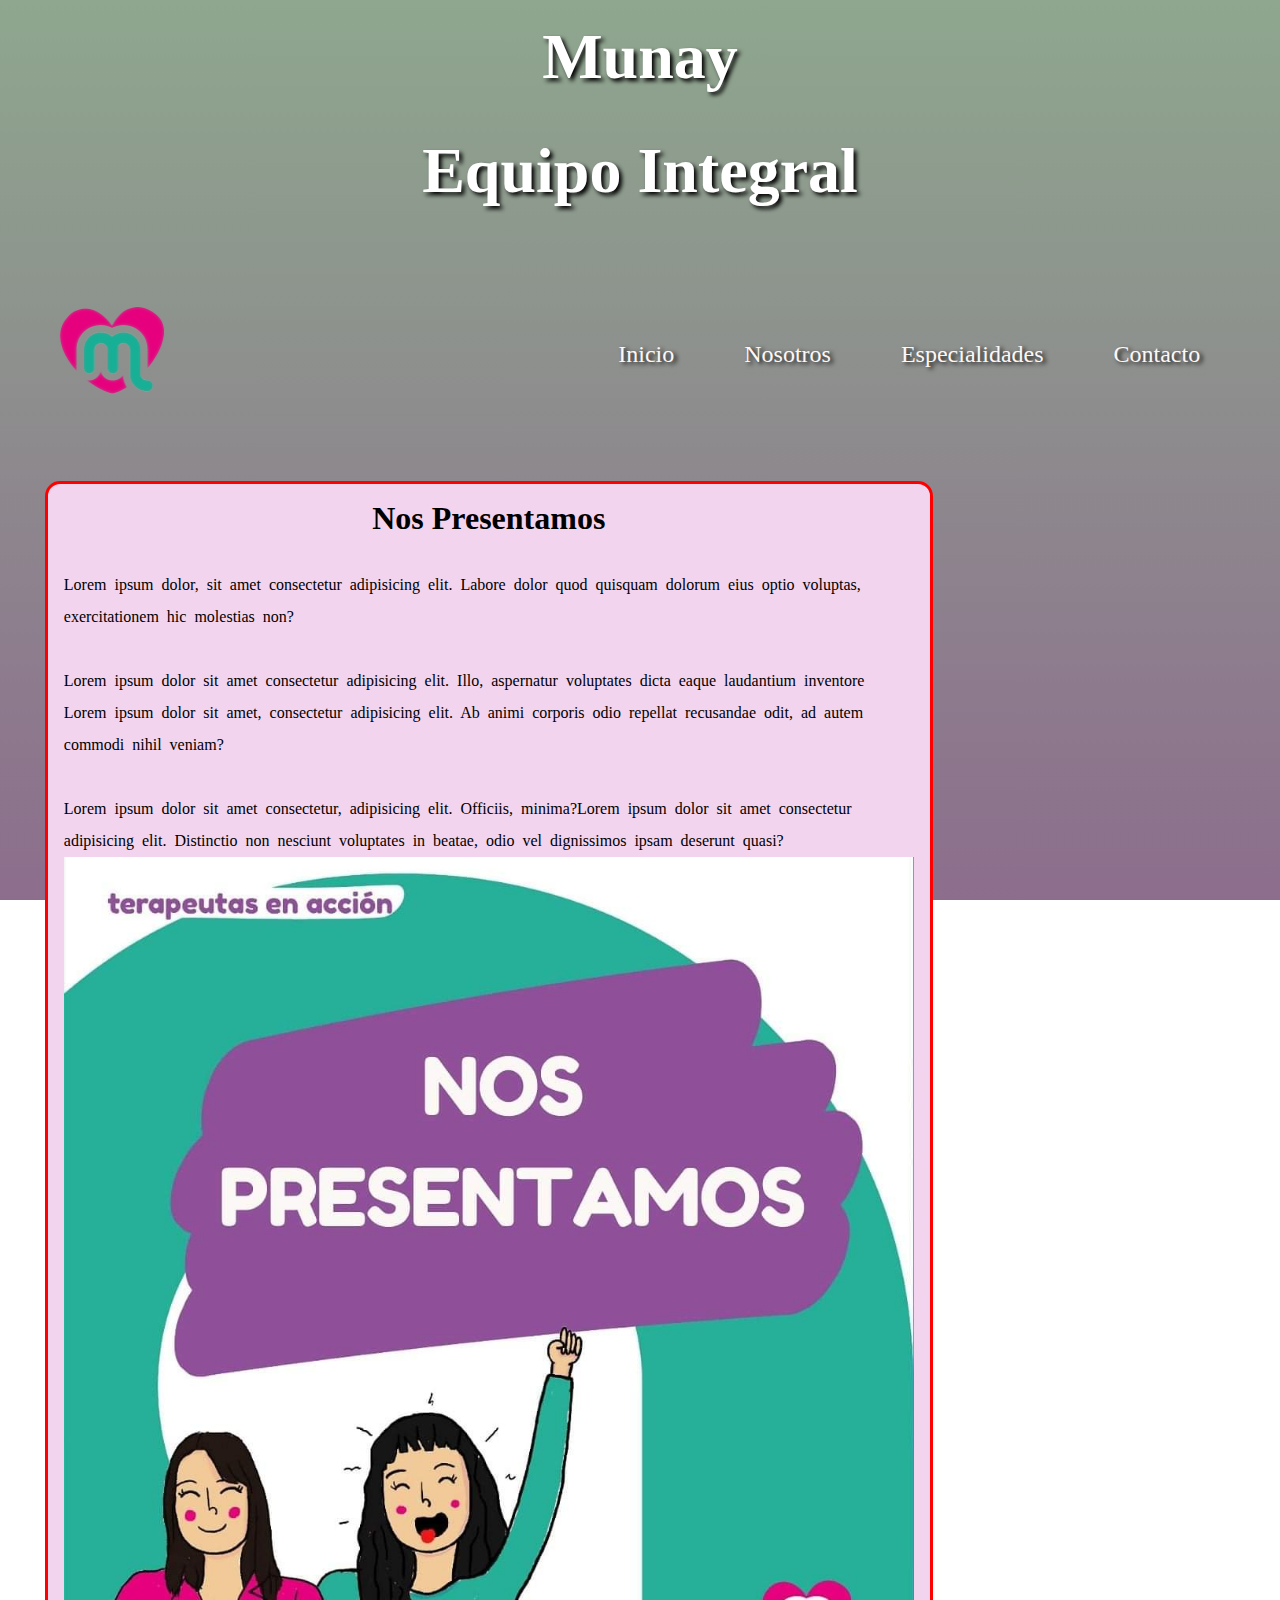
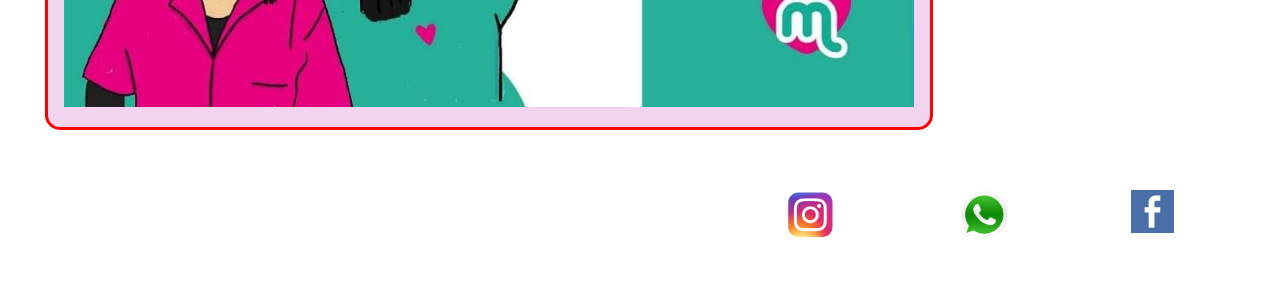
==== Nosotros.html @ d3c81f12 "proyecto" ====
<!DOCTYPE html>
<html lang="en">

<head>
    <meta charset="UTF-8">
    <meta http-equiv="X-UA-Compatible" content="IE=edge">
    <meta name="viewport" content="width=device-width, initial-scale=1.0">
    <link rel="stylesheet" href="estilo.css" />
    <link rel="icon" href="./imagenes/logo.munay(1).png" />
    <link rel="stylesheet" href="https://cdnjs.cloudflare.com/ajax/libs/animate.css/4.1.1/animate.min.css" />
    <title>Nosotros</title>
</head>

<body>
    <header class="titulo">
        <h1>Munay</h1>
        <h1>Equipo Integral</h1>
    </header>
    <div class="container">
        <header class="header">
            <div class="logo">
                <a href="https://l.facebook.com/l.php?u=http%3A%2F%2Finstagram.com%2Fmunayequipointegral&h=AT1vJkvGJftevooNOvOmRkJnzs3-m8IdNV5f4VA_-Zm0gZeqoY-ezf8KA2zBfhlrrzhgfRpGmV7yf6q4rVitj2-AKreK_8tiKsvts8qxgASYbDNRtBe-_w6R4ddmDocO1icDXeCBvHsgQLPtR_o6bGep3L4zBW7qtV6IlQ"
                    target="_blank">
                    <img src="./imagenes/logo.munay(1).png" alt="" id="corazon" />
                </a>
            </div>
            <nav>
                <ul>
                    <li>
                        <a href="./index.html">Inicio</a>
                    </li>
                    <li>
                        <a href="./Nosotros.html">Nosotros</a>
                    </li>
                    <li>
                        <a href="#">Especialidades</a>
                    </li>
                    <li>
                        <a href="#">Contacto</a>
                    </li>
                </ul>
            </nav>
        </header>
        <main class="caja2">
            <article class="article2">
                <h1>Nos Presentamos</h1>
                <p class="p2">
                    Lorem ipsum dolor, sit amet consectetur adipisicing elit. Labore
                    dolor quod quisquam dolorum eius optio voluptas, exercitationem hic
                    molestias non?
                </p>
                <p class="p2">
                    Lorem ipsum dolor sit amet consectetur adipisicing elit. Illo,
                    aspernatur voluptates dicta eaque laudantium inventore Lorem ipsum dolor sit amet, consectetur
                    adipisicing elit. Ab animi corporis odio repellat recusandae odit, ad autem commodi nihil veniam?
                </p>
                <p class="p2">
                    Lorem ipsum dolor sit amet consectetur, adipisicing elit. Officiis,
                    minima?Lorem ipsum dolor sit amet consectetur adipisicing elit. Distinctio non nesciunt voluptates
                    in beatae, odio vel dignissimos ipsam deserunt quasi?
                </p>
                <img src="./imagenes/munay.jpg" alt="imagen" class="logo2">
            </article>
        </main>
        <footer class="footer">
            <p>
            Para saber más sobre MUNAY visitá nuestras redes sociales o mandanos un mensaje!!!
            </p>
            <a href="https://l.facebook.com/l.php?u=http%3A%2F%2Finstagram.com%2Fmunayequipointegral&h=AT1vJkvGJftevooNOvOmRkJnzs3-m8IdNV5f4VA_-Zm0gZeqoY-ezf8KA2zBfhlrrzhgfRpGmV7yf6q4rVitj2-AKreK_8tiKsvts8qxgASYbDNRtBe-_w6R4ddmDocO1icDXeCBvHsgQLPtR_o6bGep3L4zBW7qtV6IlQ"
                target="_blank">
                <img src="./imagenes/580b57fcd9996e24bc43c521.png" alt="" width="50px" height="50px" /></a>
            <img src="./imagenes/580b57fcd9996e24bc43c543.png" alt="" width="50px" height="50px" />
            <img src="./imagenes/58e919b0eb97430e819064ff.png" width="43px" height="43px" />
        </footer>
    </div>
</body>

</html>
---- estilo.css ----
* {
    margin: 0;
    padding: 0;
}

body {
    background-image: linear-gradient(rgba(114, 145, 114, 0.8), rgba(112, 73, 112, 0.8)), url(https://th.bing.com/th/id/R.8196173cd7f4300855ec7f7f69b14e0a?rik=pBUwMyF35InX0A&riu=http%3a%2f%2fletrasdecolores.com%2fwp-content%2fuploads%2f2013%2f10%2fslideinfant-1024x397.jpg&ehk=cjLnsu%2fh0qy6%2bMeclE4rFEbRuWGfwKzXoczQP5I%2fLGU%3d&risl=&pid=ImgRaw&r=0);
    background-attachment: fixed;
    background-size: cover;
}

/*header*/
.titulo h1 {
    padding: 20px 0;
    text-align: center;
    font-weight: bold;
    text-shadow: 3px 3px 4px rgb(3, 3, 3);
    font-size: 4rem;
    color: white;
    font-family: 'Blaka', cursive;
}


.container {
    /*background-color: rgb(106, 163, 228);*/
    width: 93%;
    margin: 1.2em auto;
    display: grid;
    gap: 1.2em;
    grid-template-columns: repeat(4, 1fr);

}

/*.container>.header,*/
.container>.caja,
.container>.sidebar,
/*.container>.footer,*/
.container>.div {
   /* background-color: rgb(165, 241, 241);*/
    padding: 20px;
    border: 5px solid rgba(231, 176, 236, 0.8);
    margin-top: 30px;
    border-radius: 15px;
    

}

.container .footer,
.container .header {
    /*background-color: rgb(98, 146, 146);*/
    color: white;
    grid-column: 1/5;
    margin: 40px 0;
}


.container .caja {
    grid-column: span 3;
    display: flex;
    flex-direction: row;


}

.container .caja2 {
    grid-column: span 3;
    display: flex;
    flex-direction: row;
}

.container .sidebar {
    grid-column: span 1;
}

.article {
    border: 1px solid red;
    margin: 10px;
    padding: 1rem;
    background-color: rgb(243, 212, 238);
    border-radius: 15px;
}

.article2 {
    border: 3px solid red;
    margin: 10 px auto;
    padding: 1rem;
    background-color: rgb(243, 212, 238);
    border-radius: 15px;

}

.article h1 {
    text-align: center;
}

.article2 h1 {
    text-align: center;
}

.article p {
    margin-top: 2rem;
    word-spacing: 4px;
    line-height: 2rem;
}

.article2 .p2 {
    margin-top: 2rem;
    word-spacing: 4px;
    line-height: 2rem;

}

.container header {
    display: flex;
    justify-content: space-between;
    border-radius: 5px;
    align-items: center;
    height: 15vh;
}

.logo {
    width: 300px auto;
}

.logo img {
    width: 300px auto;

}

ul {
    list-style-type: none;
    display: flex;
    justify-content: space-between;
    width: 100%;
}

ul li  {
    /* background-color: rgb(209, 240, 174);*/
    margin: 25px;
    border-radius: 6px;
    padding: 10px;
    position: relative;

}

    ul li ::before {
    /* background-color: rgb(209, 240, 174);*/
    content: "";
    height: 3px;
    width: 0%;
    background-color: rgba(238, 241, 9, 0.925);
    padding: o.5px;
    border-radius: 5px;
    position: absolute;
    left: 0;
    bottom: -5px;
    transition: 0.2s ease-out;
}

    ul li:hover ::before{
    width: 100%;
}

ul li a {
    text-decoration: none;
    color: rgb(253, 247, 247);
    font-size: 1.5rem;
    text-shadow: 3px 2px 4px rgb(17, 17, 16);
}
.foto {
    border: 1px solid red;
    margin: 10PX;
    padding: 10PX;
}

.container .footer {
    display: flex;
    flex-direction: row;
    justify-content: space-around;
}


ul li a:hover {
    /*color: rgb(189, 45, 202);*/
    background-color: violet;
    border-radius: 10px;
    padding: 0.2rem;
}

.logo2 {
    width: 100%;
    height: auto;
}

.logo #corazon {
    width: 25%;
    height: auto;
}

@media screen and (max-width: 768px) {
    .container .header {
        text-align: center;
        grid-column: 1/-1;
        display: flex;
        flex-direction: column;
        height: auto;

    }

    .container .caja {
        grid-column: 1/-1;
        display: block;
        margin-top: auto;
    }

    .container .sidebar {
        grid-column: 1/-1;
    }

    .container .footer {
        align-items: center;
        display: block;
        text-align: center;
    }

    ul {
        display: flex;
        flex-direction: column;

    }

    ul li {
        display: flex;
        flex-direction: column;
        


    }

    ul li a {
        display: flex;
        flex-direction: column;
        
    }

    ul li:hover {
        background-color: violet;
        border-radius: 10px;
    }

    ul li a:hover {
        color: white;
        
    }

}
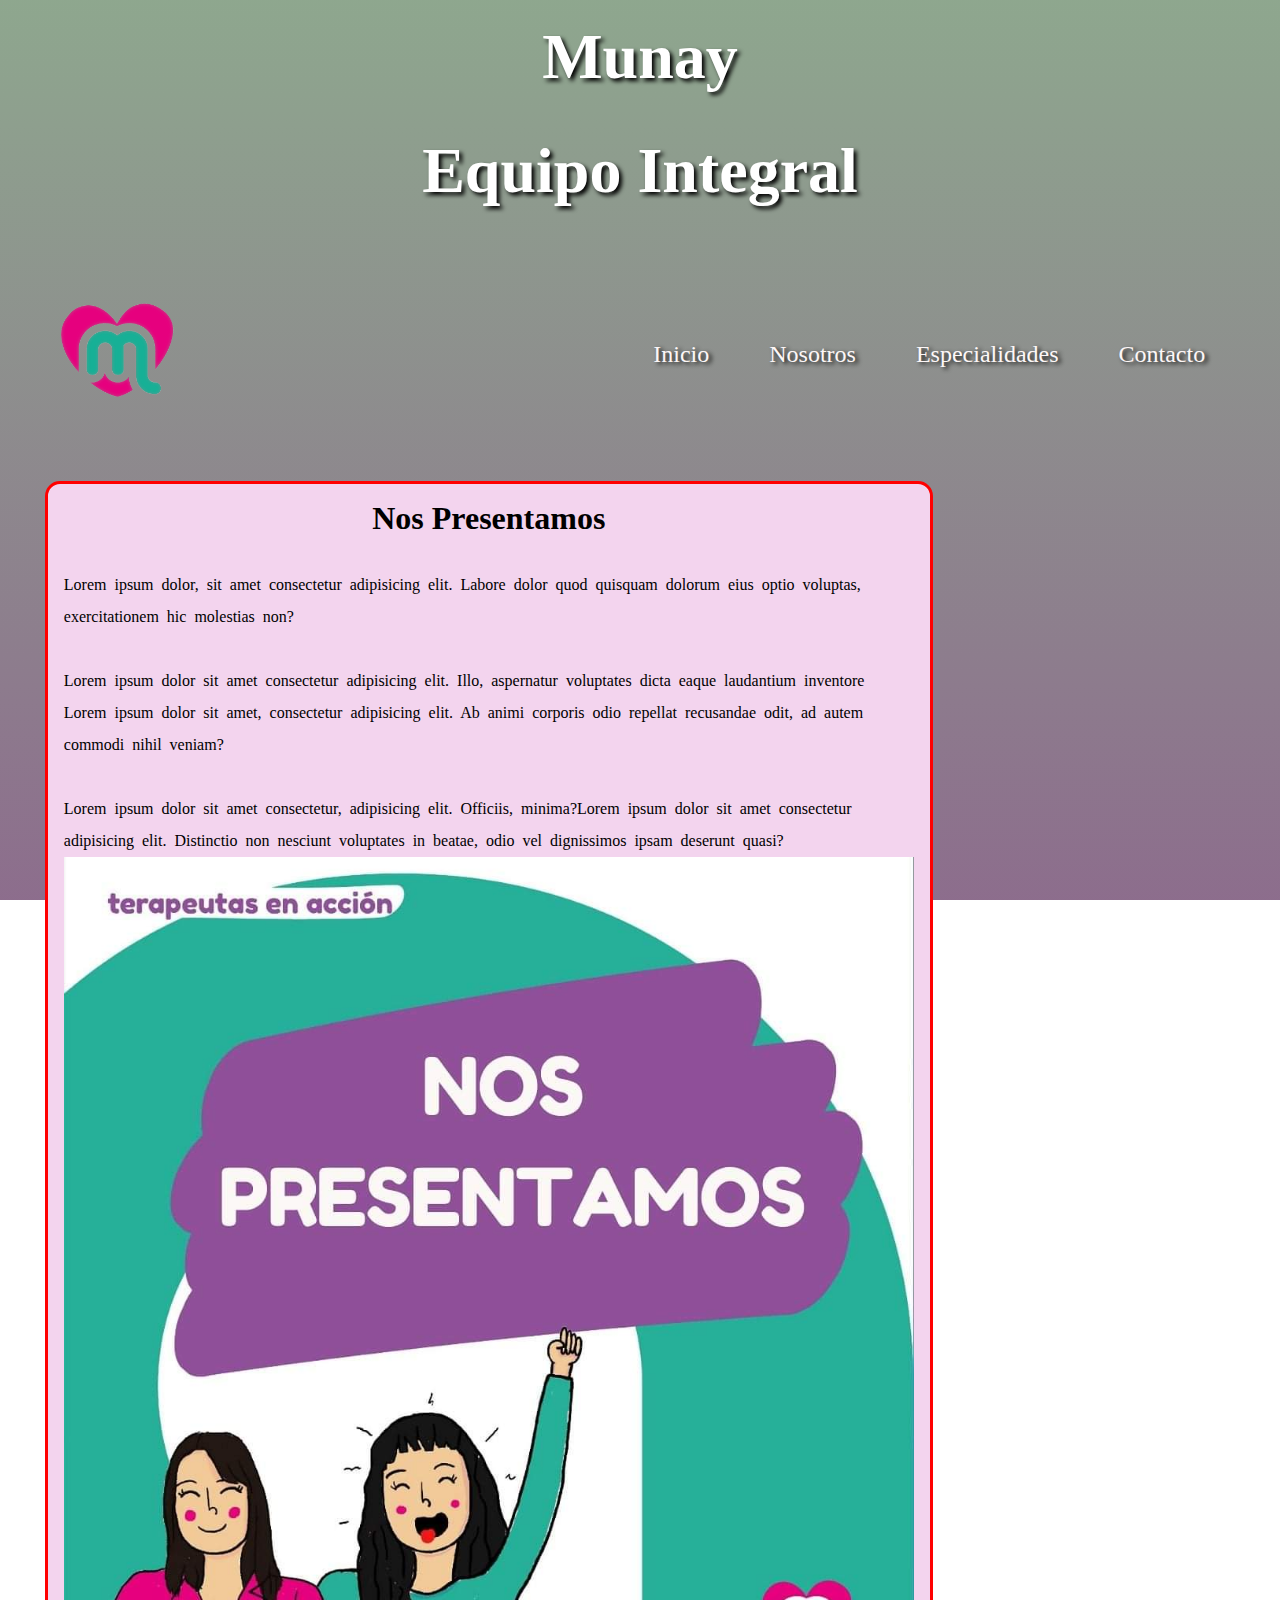
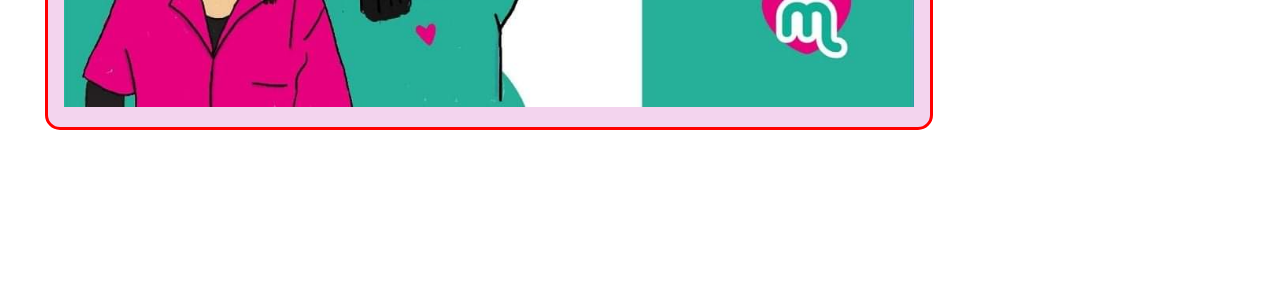
==== commit 12afca4f: "agregue animaciones" ====
--- a/Nosotros.html
+++ b/Nosotros.html
@@ -13,15 +13,15 @@
 
 <body>
     <header class="titulo">
-        <h1>Munay</h1>
-        <h1>Equipo Integral</h1>
+        <h1 class="animate__animated  animate__jackInTheBox">Munay</h1>
+        <h1 class="animate__animated animate__jackInTheBox">Equipo Integral</h1>
     </header>
     <div class="container">
         <header class="header">
             <div class="logo">
                 <a href="https://l.facebook.com/l.php?u=http%3A%2F%2Finstagram.com%2Fmunayequipointegral&h=AT1vJkvGJftevooNOvOmRkJnzs3-m8IdNV5f4VA_-Zm0gZeqoY-ezf8KA2zBfhlrrzhgfRpGmV7yf6q4rVitj2-AKreK_8tiKsvts8qxgASYbDNRtBe-_w6R4ddmDocO1icDXeCBvHsgQLPtR_o6bGep3L4zBW7qtV6IlQ"
                     target="_blank">
-                    <img src="./imagenes/logo.munay(1).png" alt="" id="corazon" />
+                    <img src="./imagenes/logo.munay(1).png" alt="" id="corazon"  class="animate__animated  animate__jackInTheBox"/>
                 </a>
             </div>
             <nav>
@@ -68,11 +68,15 @@
             </p>
             <a href="https://l.facebook.com/l.php?u=http%3A%2F%2Finstagram.com%2Fmunayequipointegral&h=AT1vJkvGJftevooNOvOmRkJnzs3-m8IdNV5f4VA_-Zm0gZeqoY-ezf8KA2zBfhlrrzhgfRpGmV7yf6q4rVitj2-AKreK_8tiKsvts8qxgASYbDNRtBe-_w6R4ddmDocO1icDXeCBvHsgQLPtR_o6bGep3L4zBW7qtV6IlQ"
                 target="_blank">
-                <img src="./imagenes/580b57fcd9996e24bc43c521.png" alt="" width="50px" height="50px" /></a>
-            <img src="./imagenes/580b57fcd9996e24bc43c543.png" alt="" width="50px" height="50px" />
-            <img src="./imagenes/58e919b0eb97430e819064ff.png" width="43px" height="43px" />
+                <img src="./imagenes/580b57fcd9996e24bc43c521.png" alt="" width="50px" height="50px"  class="wow animate__animated animate__jackInTheBox"/></a>
+            <img src="./imagenes/580b57fcd9996e24bc43c543.png" alt="" width="50px" height="50px" class="wow animate__animated animate__jackInTheBox"/>
+            <img src="./imagenes/58e919b0eb97430e819064ff.png" width="43px" height="43px" class="wow animate__animated animate__jackInTheBox"/>
         </footer>
     </div>
+    <script src="js/wow.min.js"></script>
+    <script>
+    new WOW().init();
+    </script>
 </body>
 
 </html>--- a/estilo.css
+++ b/estilo.css
@@ -136,7 +136,7 @@
 
 ul li  {
     /* background-color: rgb(209, 240, 174);*/
-    margin: 25px;
+    margin: 20px;
     border-radius: 6px;
     padding: 10px;
     position: relative;
@@ -182,9 +182,6 @@
 
 ul li a:hover {
     /*color: rgb(189, 45, 202);*/
-    background-color: violet;
-    border-radius: 10px;
-    padding: 0.2rem;
 }
 
 .logo2 {
@@ -194,7 +191,8 @@
 
 .logo #corazon {
     width: 25%;
-    height: auto;
+    height: auto; 
+    margin: auto;
 }
 
 @media screen and (max-width: 768px) {
